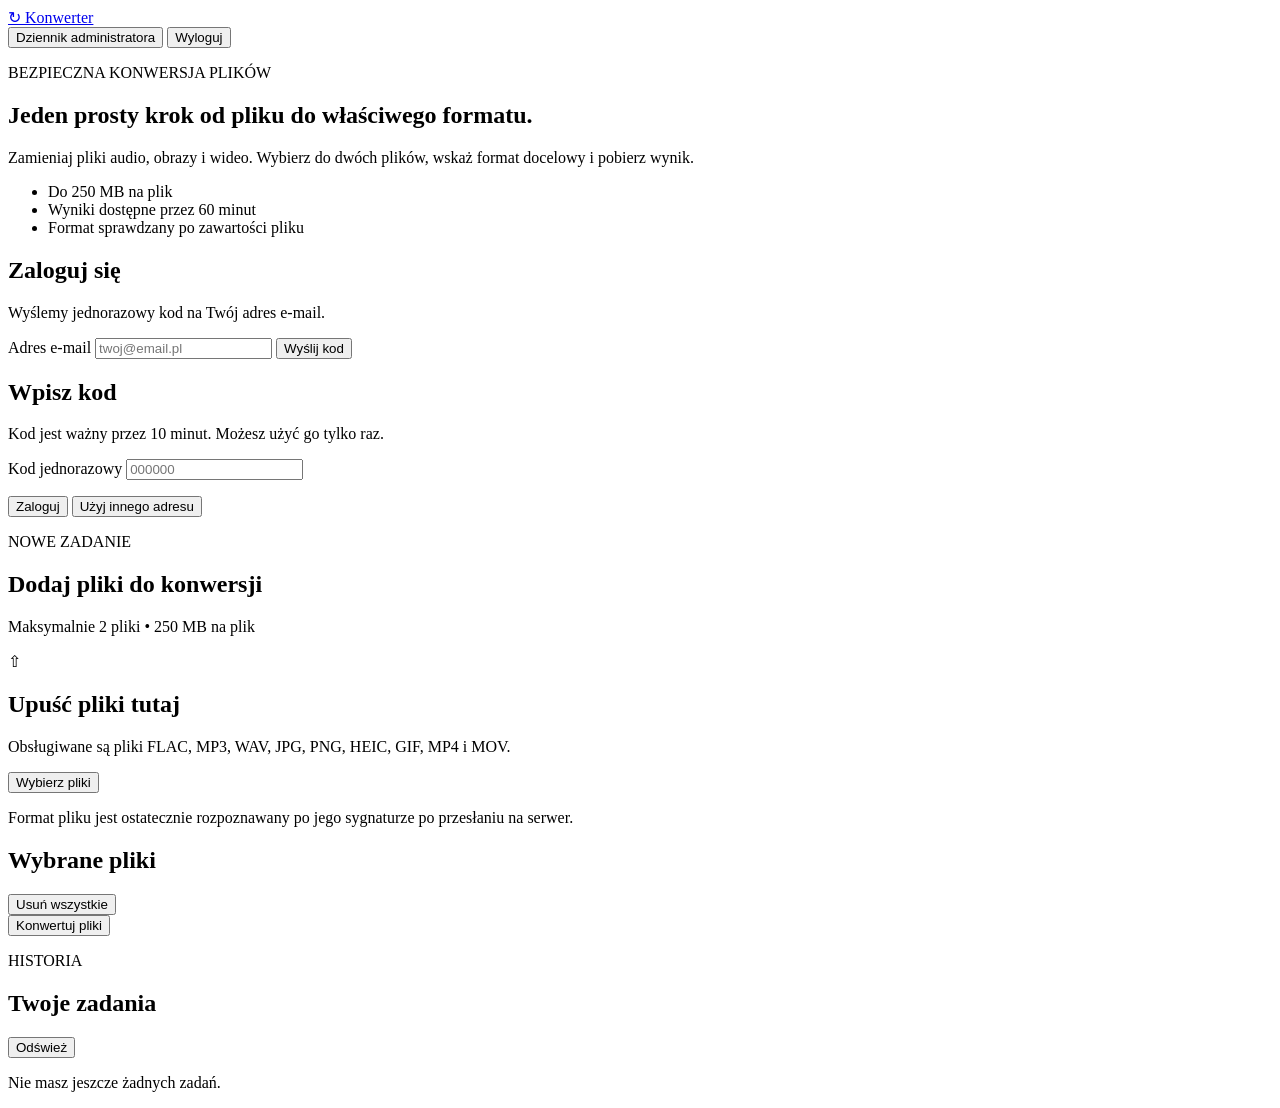
==== zr-b-gotow-aplikacje-na-podstawie/app/static/index.html @ aa837c69 "konwerter" ====
<!doctype html>
<html lang="pl">
  <head>
    <meta charset="UTF-8" />
    <meta name="viewport" content="width=device-width, initial-scale=1.0" />
    <meta name="theme-color" content="#0b1220" />
    <title>Konwerter plików multimedialnych</title>
    <link rel="stylesheet" href="/styles.css" />
  </head>
  <body>
    <main class="shell">
      <header class="topbar">
        <a class="brand" href="/" aria-label="Strona główna">
          <span class="brand-mark" aria-hidden="true">↻</span>
          <span>Konwerter</span>
        </a>
        <div id="account" class="account hidden">
          <span id="user-email"></span>
          <button id="admin-button" class="text-button hidden" type="button">Dziennik administratora</button>
          <button id="logout-button" class="text-button" type="button">Wyloguj</button>
        </div>
      </header>

      <section id="notice" class="notice hidden" role="status" aria-live="polite"></section>

      <section id="login-view" class="login-layout">
        <div class="intro">
          <p class="eyebrow">BEZPIECZNA KONWERSJA PLIKÓW</p>
          <h1>Jeden prosty krok od pliku do właściwego formatu.</h1>
          <p class="lead">Zamieniaj pliki audio, obrazy i wideo. Wybierz do dwóch plików, wskaż format docelowy i pobierz wynik.</p>
          <ul class="feature-list">
            <li>Do 250 MB na plik</li>
            <li>Wyniki dostępne przez 60 minut</li>
            <li>Format sprawdzany po zawartości pliku</li>
          </ul>
        </div>
        <form id="email-form" class="card auth-card">
          <h2>Zaloguj się</h2>
          <p>Wyślemy jednorazowy kod na Twój adres e-mail.</p>
          <label for="email">Adres e-mail</label>
          <input id="email" name="email" autocomplete="email" inputmode="email" type="email" placeholder="twoj@email.pl" required />
          <button class="primary" type="submit">Wyślij kod</button>
        </form>
        <form id="code-form" class="card auth-card hidden">
          <h2>Wpisz kod</h2>
          <p>Kod jest ważny przez 10 minut. Możesz użyć go tylko raz.</p>
          <label for="otp-code">Kod jednorazowy</label>
          <input id="otp-code" name="code" autocomplete="one-time-code" inputmode="numeric" pattern="[0-9]{6}" maxlength="6" placeholder="000000" required />
          <p id="development-code" class="development-code hidden"></p>
          <button class="primary" type="submit">Zaloguj</button>
          <button id="back-to-email" class="text-button center" type="button">Użyj innego adresu</button>
        </form>
      </section>

      <section id="app-view" class="app-view hidden">
        <div class="app-heading">
          <div>
            <p class="eyebrow">NOWE ZADANIE</p>
            <h1>Dodaj pliki do konwersji</h1>
          </div>
          <p class="constraint">Maksymalnie 2 pliki • 250 MB na plik</p>
        </div>

        <section id="drop-zone" class="drop-zone" tabindex="0" aria-label="Upuść pliki tutaj lub wybierz je z dysku">
          <input id="file-input" type="file" multiple hidden accept=".flac,.mp3,.wav,.jpg,.jpeg,.png,.heic,.gif,.mp4,.mov" />
          <div class="drop-icon" aria-hidden="true">⇧</div>
          <h2>Upuść pliki tutaj</h2>
          <p>Obsługiwane są pliki FLAC, MP3, WAV, JPG, PNG, HEIC, GIF, MP4 i MOV.</p>
          <button id="choose-files" class="secondary" type="button">Wybierz pliki</button>
        </section>
        <p class="helper">Format pliku jest ostatecznie rozpoznawany po jego sygnaturze po przesłaniu na serwer.</p>

        <section id="selected-panel" class="card selected-panel hidden" aria-labelledby="selected-title">
          <div class="section-title-row">
            <h2 id="selected-title">Wybrane pliki</h2>
            <button id="clear-files" class="text-button" type="button">Usuń wszystkie</button>
          </div>
          <div id="selected-files" class="selected-files"></div>
          <div id="warnings" class="warnings"></div>
          <button id="convert-button" class="primary convert" type="button">Konwertuj pliki</button>
        </section>

        <section class="tasks-section" aria-labelledby="tasks-title">
          <div class="section-title-row">
            <div>
              <p class="eyebrow">HISTORIA</p>
              <h2 id="tasks-title">Twoje zadania</h2>
            </div>
            <button id="refresh-tasks" class="secondary compact" type="button">Odśwież</button>
          </div>
          <div id="tasks" class="tasks"><p class="empty">Nie masz jeszcze żadnych zadań.</p></div>
        </section>
      </section>

      <dialog id="logs-dialog" class="logs-dialog">
        <form method="dialog"><button class="close-button" aria-label="Zamknij">×</button></form>
        <h2>Dziennik aplikacji</h2>
        <pre id="logs-content"></pre>
      </dialog>
    </main>
    <script src="/app.js" defer></script>
  </body>
</html>
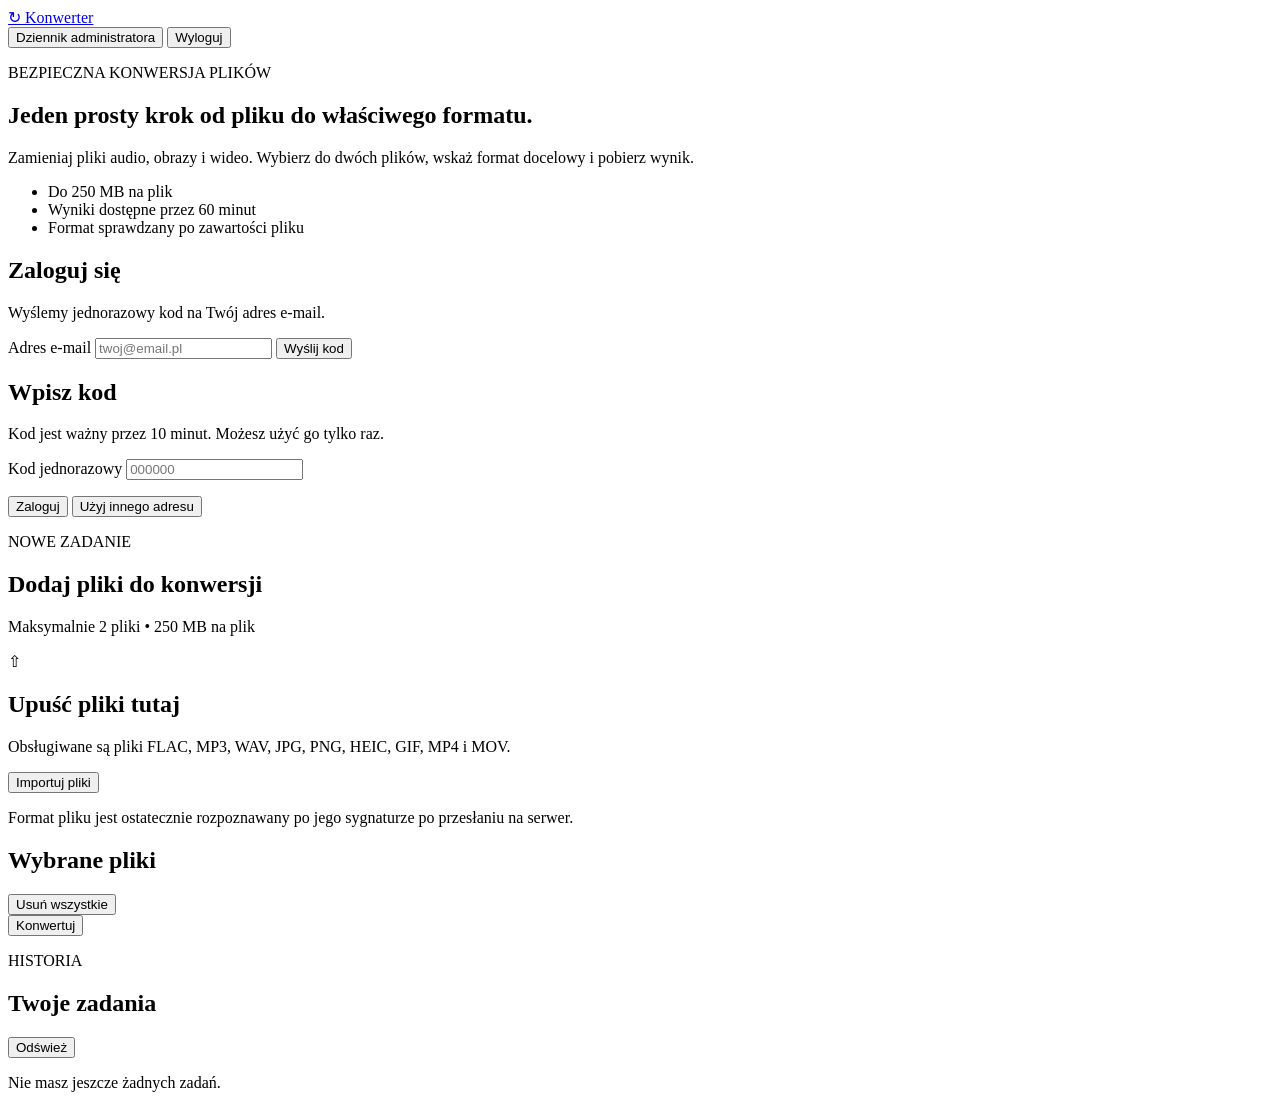
==== commit 4415100c: "Enhance email handling and logging; update configuration settings and Docker setup. Added SMTP error" ====
--- a/zr-b-gotow-aplikacje-na-podstawie/app/static/index.html
+++ b/zr-b-gotow-aplikacje-na-podstawie/app/static/index.html
@@ -66,7 +66,7 @@
           <div class="drop-icon" aria-hidden="true">⇧</div>
           <h2>Upuść pliki tutaj</h2>
           <p>Obsługiwane są pliki FLAC, MP3, WAV, JPG, PNG, HEIC, GIF, MP4 i MOV.</p>
-          <button id="choose-files" class="secondary" type="button">Wybierz pliki</button>
+          <button id="choose-files" class="secondary" type="button">Importuj pliki</button>
         </section>
         <p class="helper">Format pliku jest ostatecznie rozpoznawany po jego sygnaturze po przesłaniu na serwer.</p>
 
@@ -77,7 +77,7 @@
           </div>
           <div id="selected-files" class="selected-files"></div>
           <div id="warnings" class="warnings"></div>
-          <button id="convert-button" class="primary convert" type="button">Konwertuj pliki</button>
+          <button id="convert-button" class="primary convert" type="button">Konwertuj</button>
         </section>
 
         <section class="tasks-section" aria-labelledby="tasks-title">
